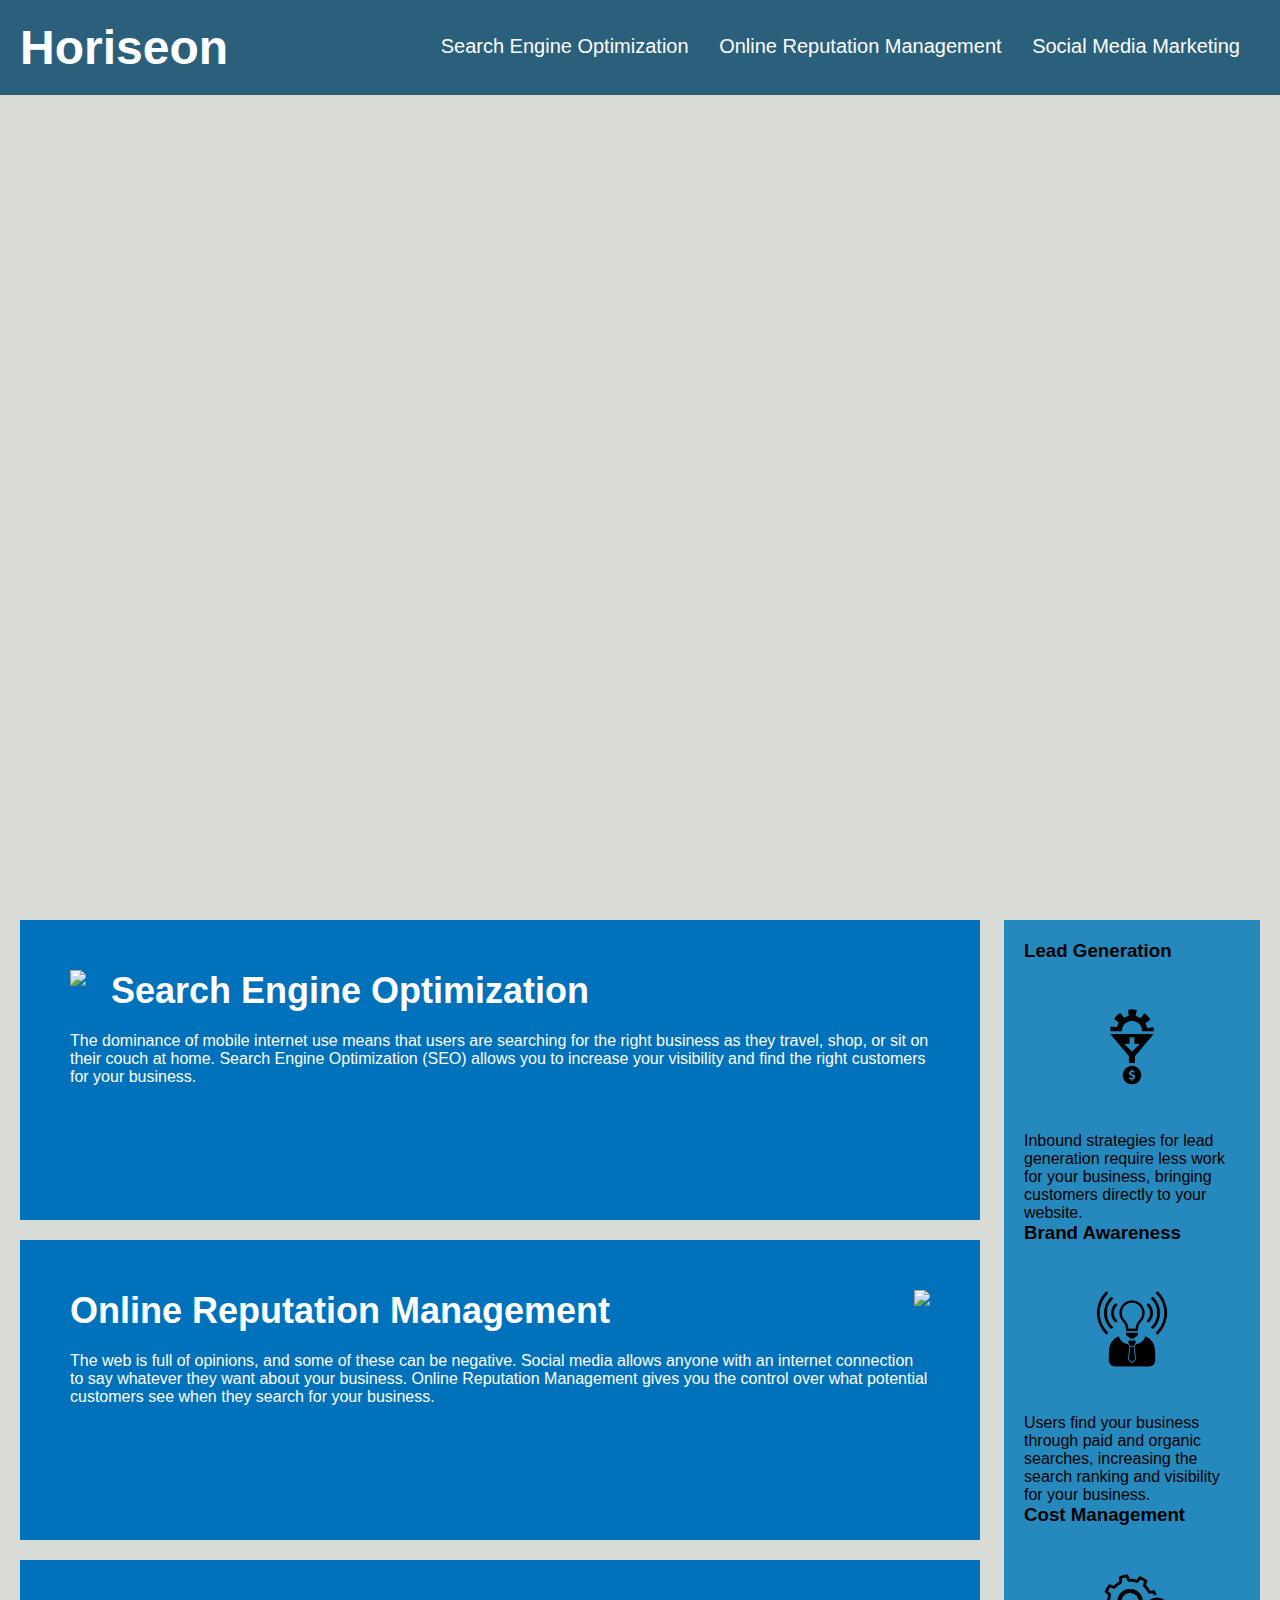
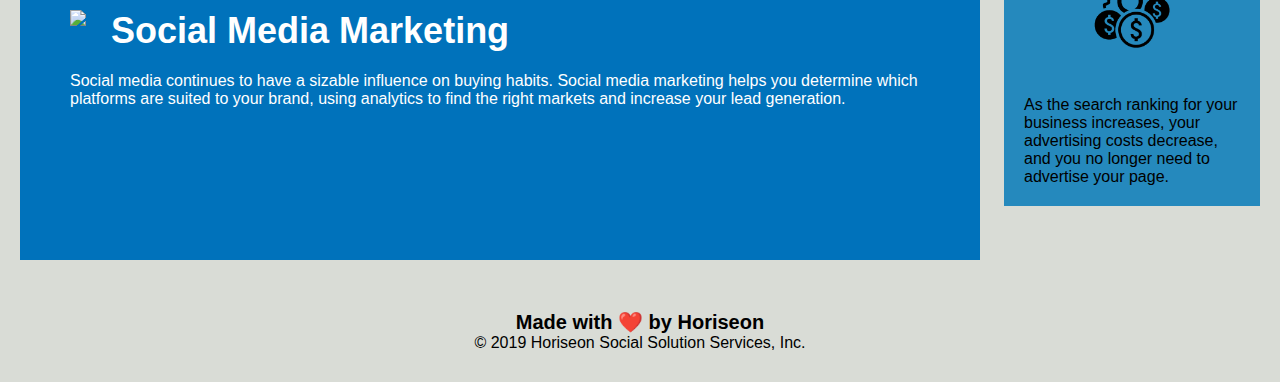
==== Develop/index.html @ 475b8490 "new repository" ====
<!DOCTYPE html>
<html lang="en-us">

<head>
    <meta charset="UTF-8" />
    <link rel="stylesheet" href="./assets/css/style.css">
    <title>website</title>
</head>

<body>
    <!-- Header section -->
    <header class="header">
        <h1 class="seo">Horiseon</h1>
        <div>
            <ul>
                <li>
                    <a href="#search-engine-optimization">Search Engine Optimization</a>
                </li>

                <li>
                    <a href="#online-reputation-management">Online Reputation Management</a>
                </li>

                <li>
                    <a href="#social-media-marketing">Social Media Marketing</a>
                </li>
            </ul>
        </div>
    </header>
    
    <!-- Hero section -->
    <section class="hero"><!-- Hero image through css --></section>

    <!-- Content section -->
    <section class="content">
        
        <div class="search-engine-optimization">
            <img src="./assets/images/search-engine-optimization.jpg" class="float-left" />
            <h2>Search Engine Optimization</h2>
            <p>
                The dominance of mobile internet use means that users are searching for the right business as they travel, shop, or sit on their couch at home. Search Engine Optimization (SEO) allows you to increase your visibility and find the right customers for your business.
            </p>
        </div>

        <div class="online-reputation-management">
            <img src="./assets/images/online-reputation-management.jpg" class="float-right" />
            <h2>Online Reputation Management</h2>
            <p>
                The web is full of opinions, and some of these can be negative. Social media allows anyone with an internet connection to say whatever they want about your business. Online Reputation Management gives you the control over what potential customers see when they search for your business.
            </p>
        </div>

        <div class="social-media-marketing">
            <img src="./assets/images/social-media-marketing.jpg" class="float-left" />
            <h2>Social Media Marketing</h2>
            <p>
                Social media continues to have a sizable influence on buying habits. Social media marketing helps you determine which platforms are suited to your brand, using analytics to find the right markets and increase your lead generation.
            </p>
        </div>
    </section>

    <!-- Benefits section -->
    <section class="benefits">
        <div class="benefit">
            <h3>Lead Generation</h3>
            <img src="./assets/images/lead-generation.png" />
            <p>
                Inbound strategies for lead generation require less work for your business, bringing customers directly to your website.
            </p>
        </div>
        <div class="benefit">
            <h3>Brand Awareness</h3>
            <img src="./assets/images/brand-awareness.png" />
            <p>
                Users find your business through paid and organic searches, increasing the search ranking and visibility for your business.
            </p>
        </div>
        <div class="benefit">
            <h3>Cost Management</h3>
            <img src="./assets/images/cost-management.png"></img>
            <p>
                As the search ranking for your business increases, your advertising costs decrease, and you no longer need to advertise your page.
            </p>
        </div>
    </section>

    <!-- Footer section -->
    <section class="footer">
        <h2>Made with ❤️️ by Horiseon</h2>
        <p>
            &copy; 2019 Horiseon Social Solution Services, Inc.
        </p>
    </section>

</body>

</html>
---- Develop/assets/css/style.css ----
* {
    font-family: 'Gill Sans', 'Gill Sans MT', Calibri, 'Trebuchet MS', sans-serif;
    box-sizing: border-box;
    padding: 0;
    margin: 0;
}

body {
    background-color: #d9dcd6;
}

.header {
    padding: 20px;
    font-family: 'Trebuchet MS', 'Lucida Sans Unicode', 'Lucida Grande', 'Lucida Sans', Arial, sans-serif;
    background-color: #2a607c;
    color: #ffffff;
}

.header h1 {
    display: inline-block;
    font-size: 48px;
}

.header h1 .seo {
    color: #d9dcd6;
}

.header div {
    padding-top: 15px;
    margin-right: 20px;
    float: right;
    font-size: 20px;
}

.header div ul {
    list-style-type: none;
}

.header div ul li {
    display: inline-block;
    margin-left: 25px;
}

a {
    color: #ffffff;
    text-decoration: none;
}

p {
    font-size: 16px;
}

.hero {
    height: 800px;
    width: 100%;
    margin-bottom: 25px;
    background-image: url("../images/digital-marketing-meeting.jpg");
    background-size: cover;
    background-position: center;
}

.float-left {
    float: left;
    margin-right: 25px;
}

.float-right {
    float: right;
    margin-left: 25px;
}

.content {
    width: 75%;
    display: inline-block;
    margin-left: 20px;
}

.benefits {
    margin-right: 20px;
    padding: 20px;
    clear: both;
    float: right;
    width: 20%;
    height: 100%;
    background-color: #2589bd;
}

.benefit-lead,.benefit-brand,.benefit-cost {
    margin-bottom: 32px;
    color: #ffffff;
}

.benefit-lead h3,.benefit-brand h3, .benefit-cost h3 {
    margin-bottom: 10px;
    text-align: center;
}

.benefit img{
    display: block;
    margin: 10px auto;
    max-width: 150px;
}

.search-engine-optimization, .online-reputation-management, .social-media-marketing {
    margin-bottom: 20px;
    padding: 50px;
    height: 300px;
    background-color: #0072bb;
    color: #ffffff;
}


.search-engine-optimization img, .online-reputation-management img, .social-media-marketing img {
    max-height: 200px;
}

.search-engine-optimization h2,.online-reputation-management h2,.social-media-marketing h2 {
    margin-bottom: 20px;
    font-size: 36px;
}

.footer {
    padding: 30px;
    clear: both;
    font-family: 'Trebuchet MS', 'Lucida Sans Unicode', 'Lucida Grande', 'Lucida Sans', Arial, sans-serif;
    text-align: center;
}

.footer h2 {
    font-size: 20px;
}
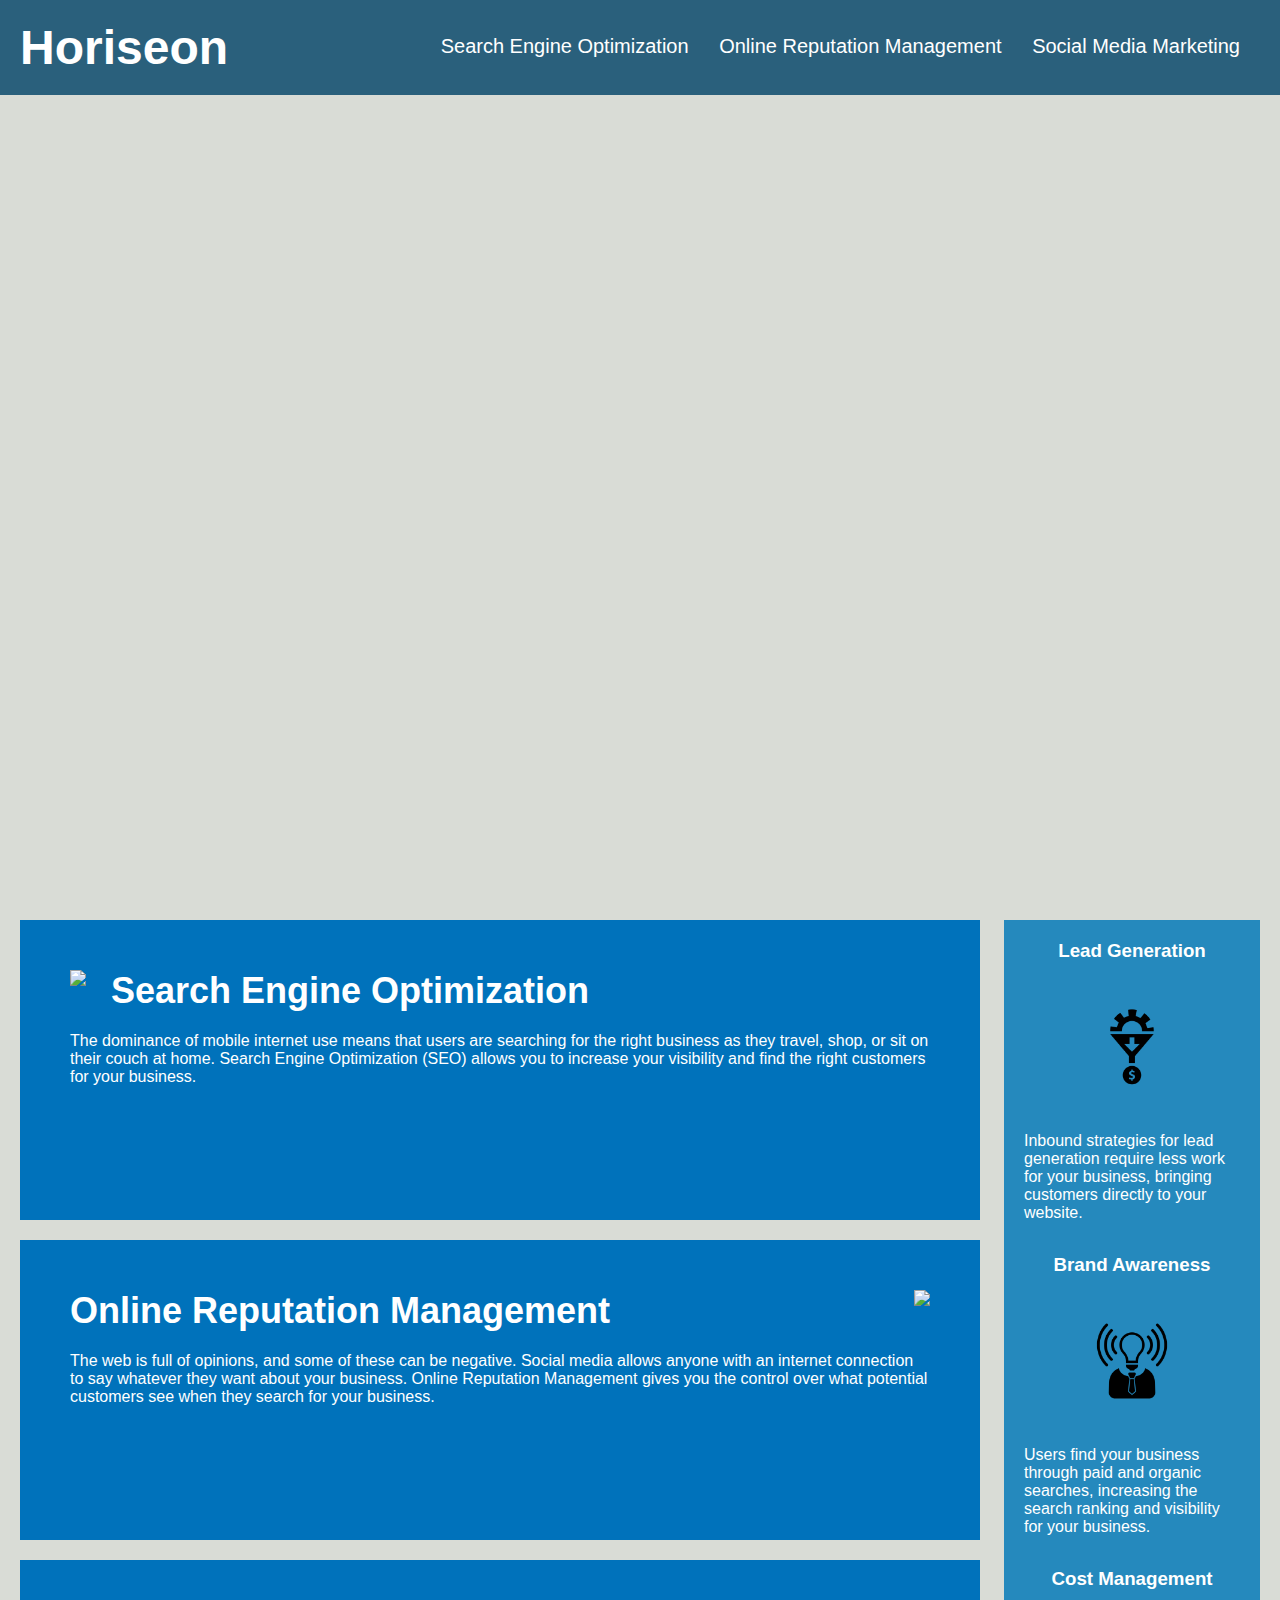
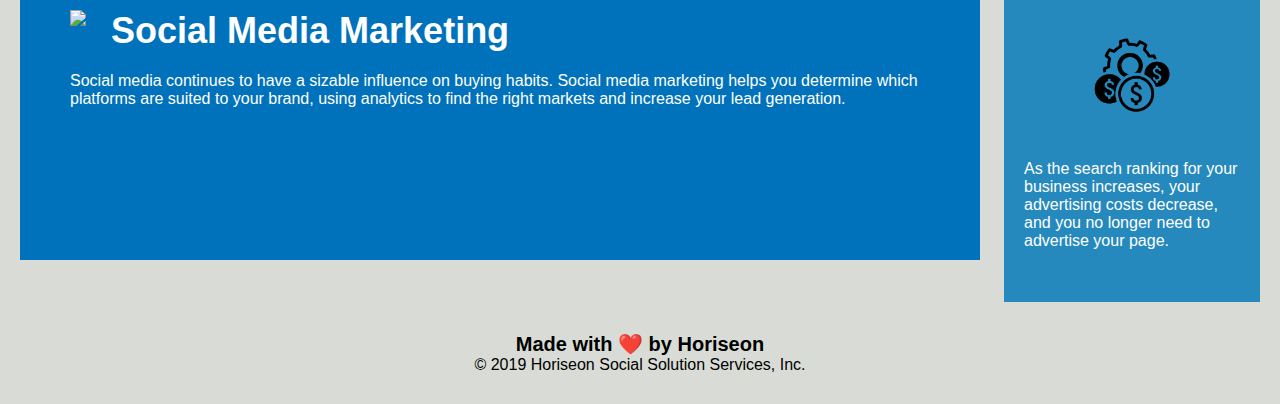
==== commit 193d16fd: "simplyfied classes" ====
--- a/Develop/index.html
+++ b/Develop/index.html
@@ -4,7 +4,7 @@
 <head>
     <meta charset="UTF-8" />
     <link rel="stylesheet" href="./assets/css/style.css">
-    <title>website</title>
+    <title>Horiseon Website</title>
 </head>
 
 <body>
@@ -34,7 +34,7 @@
     <!-- Content section -->
     <section class="content">
         
-        <div class="search-engine-optimization">
+        <div class="service">
             <img src="./assets/images/search-engine-optimization.jpg" class="float-left" />
             <h2>Search Engine Optimization</h2>
             <p>
@@ -42,7 +42,7 @@
             </p>
         </div>
 
-        <div class="online-reputation-management">
+        <div class="service">
             <img src="./assets/images/online-reputation-management.jpg" class="float-right" />
             <h2>Online Reputation Management</h2>
             <p>
@@ -50,7 +50,7 @@
             </p>
         </div>
 
-        <div class="social-media-marketing">
+        <div class="service">
             <img src="./assets/images/social-media-marketing.jpg" class="float-left" />
             <h2>Social Media Marketing</h2>
             <p>
--- a/Develop/assets/css/style.css
+++ b/Develop/assets/css/style.css
@@ -1,3 +1,4 @@
+/* Universal selector */
 * {
     font-family: 'Gill Sans', 'Gill Sans MT', Calibri, 'Trebuchet MS', sans-serif;
     box-sizing: border-box;
@@ -5,10 +6,22 @@
     margin: 0;
 }
 
+/* Overall styles */
 body {
     background-color: #d9dcd6;
 }
 
+a {
+    color: #ffffff;
+    text-decoration: none;
+}
+
+p {
+    font-size: 16px;
+}
+
+/*---------------------------------------------------------------------------------------------------------------  */
+/* Header section */
 .header {
     padding: 20px;
     font-family: 'Trebuchet MS', 'Lucida Sans Unicode', 'Lucida Grande', 'Lucida Sans', Arial, sans-serif;
@@ -41,15 +54,8 @@
     margin-left: 25px;
 }
 
-a {
-    color: #ffffff;
-    text-decoration: none;
-}
-
-p {
-    font-size: 16px;
-}
-
+/* ------------------------------------------------------------------------------------------------ */
+/* Hero section */
 .hero {
     height: 800px;
     width: 100%;
@@ -59,6 +65,8 @@
     background-position: center;
 }
 
+/* -------------------------------------------------------------------------------------------------*/
+/* Content section  */
 .float-left {
     float: left;
     margin-right: 25px;
@@ -75,6 +83,8 @@
     margin-left: 20px;
 }
 
+/* ------------------------------------------------------------------------------------------------ */
+/* Benefits section */
 .benefits {
     margin-right: 20px;
     padding: 20px;
@@ -85,12 +95,12 @@
     background-color: #2589bd;
 }
 
-.benefit-lead,.benefit-brand,.benefit-cost {
+.benefit {
     margin-bottom: 32px;
     color: #ffffff;
 }
 
-.benefit-lead h3,.benefit-brand h3, .benefit-cost h3 {
+.benefit h3 {
     margin-bottom: 10px;
     text-align: center;
 }
@@ -101,7 +111,10 @@
     max-width: 150px;
 }
 
-.search-engine-optimization, .online-reputation-management, .social-media-marketing {
+
+/* ----------------------------------------------------------------------------------------------- */
+/* Services section */
+.service {
     margin-bottom: 20px;
     padding: 50px;
     height: 300px;
@@ -110,15 +123,17 @@
 }
 
 
-.search-engine-optimization img, .online-reputation-management img, .social-media-marketing img {
+.service img {
     max-height: 200px;
 }
 
-.search-engine-optimization h2,.online-reputation-management h2,.social-media-marketing h2 {
+.service h2 {
     margin-bottom: 20px;
     font-size: 36px;
 }
 
+/* ----------------------------------------------------------------------------------------------- */
+/* Footer section */
 .footer {
     padding: 30px;
     clear: both;
